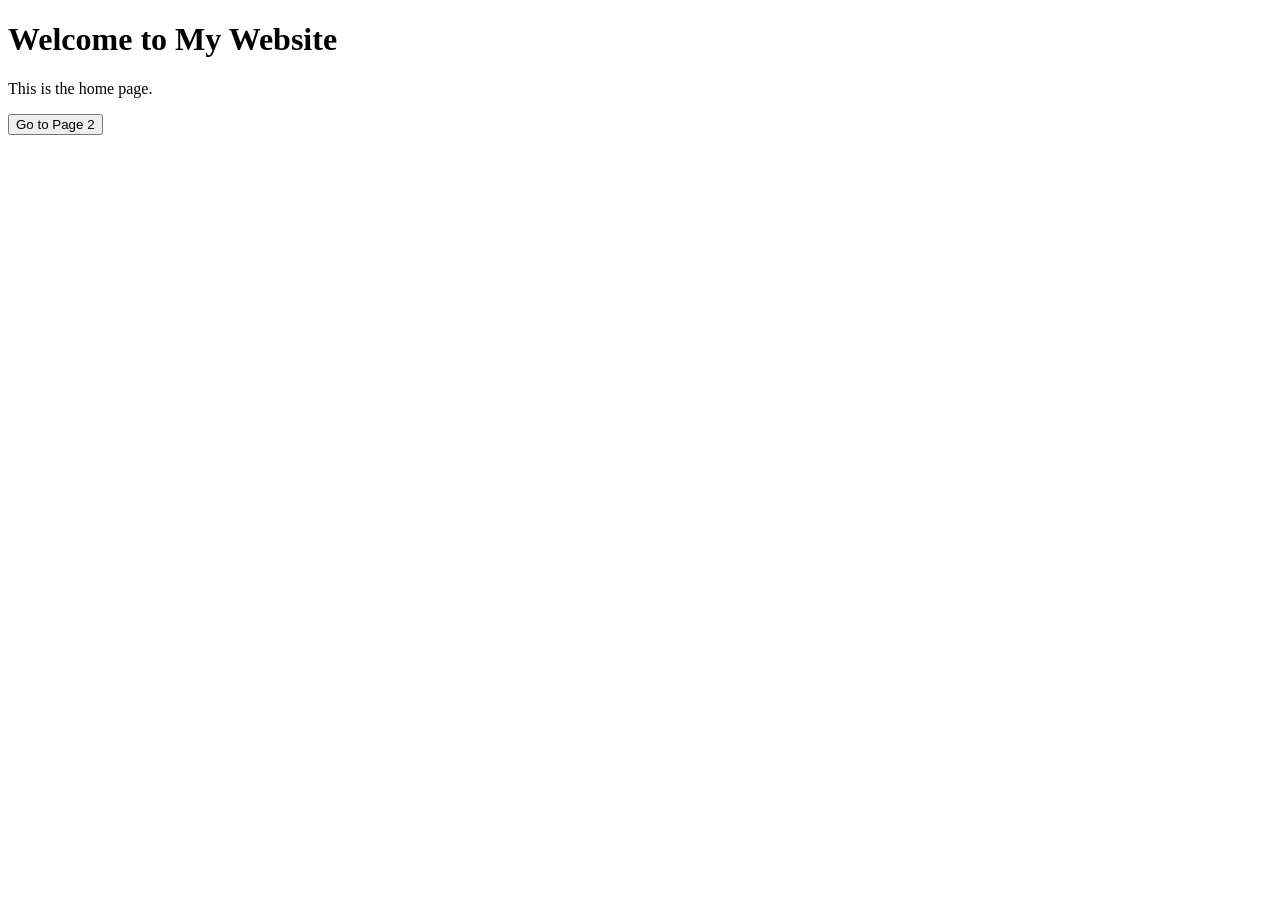
==== index.html @ 87fd5b6d "Create index.html" ====
<!DOCTYPE html>
<html lang="en">
<head>
  <meta charset="UTF-8">
  <title>Home Page</title>
  <link rel="stylesheet" href="style.css">
</head>
<body>
  <h1>Welcome to My Website</h1>
  <p>This is the home page.</p>

  <button onclick="location.href='page2.html'">Go to Page 2</button>
</body>
</html>
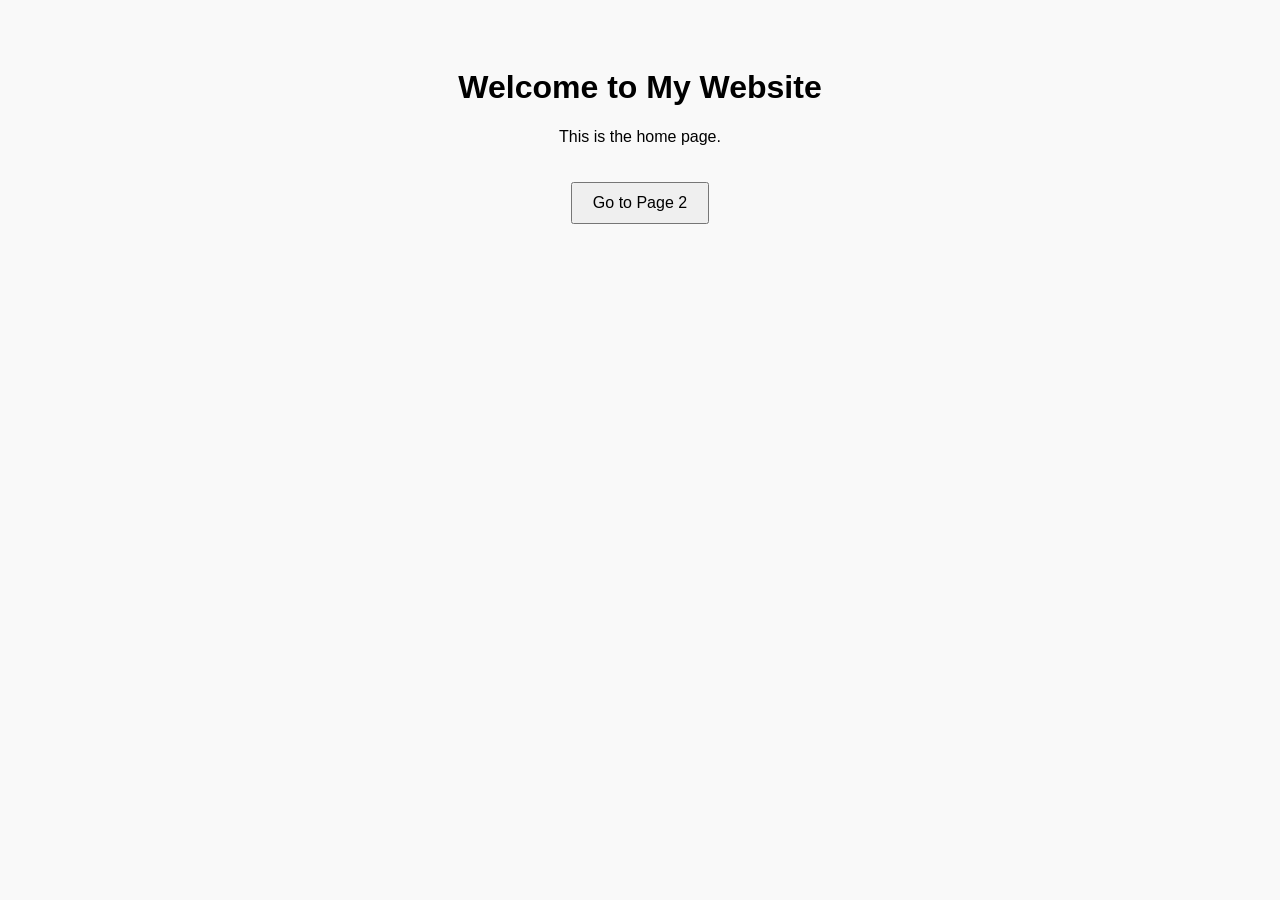
==== commit 0f4d19ee: "Update index.html" ====
--- a/index.html
+++ b/index.html
@@ -4,6 +4,19 @@
   <meta charset="UTF-8">
   <title>Home Page</title>
   <link rel="stylesheet" href="style.css">
+  <!-- Start VWO Async SmartCode -->
+<link rel="preconnect" href="https://dev.visualwebsiteoptimizer.com" />
+<script type='text/javascript' id='vwoCode'>
+window._vwo_code || (function() {
+var account_id=1146011,
+version=2.1,
+settings_tolerance=2000,
+hide_element='body',
+hide_element_style = 'opacity:0 !important;filter:alpha(opacity=0) !important;background:none !important;transition:none !important;',
+/* DO NOT EDIT BELOW THIS LINE */
+f=false,w=window,d=document,v=d.querySelector('#vwoCode'),cK='_vwo_'+account_id+'_settings',cc={};try{var c=JSON.parse(localStorage.getItem('_vwo_'+account_id+'_config'));cc=c&&typeof c==='object'?c:{}}catch(e){}var stT=cc.stT==='session'?w.sessionStorage:w.localStorage;code={nonce:v&&v.nonce,library_tolerance:function(){return typeof library_tolerance!=='undefined'?library_tolerance:undefined},settings_tolerance:function(){return cc.sT||settings_tolerance},hide_element_style:function(){return'{'+(cc.hES||hide_element_style)+'}'},hide_element:function(){if(performance.getEntriesByName('first-contentful-paint')[0]){return''}return typeof cc.hE==='string'?cc.hE:hide_element},getVersion:function(){return version},finish:function(e){if(!f){f=true;var t=d.getElementById('_vis_opt_path_hides');if(t)t.parentNode.removeChild(t);if(e)(new Image).src='https://dev.visualwebsiteoptimizer.com/ee.gif?a='+account_id+e}},finished:function(){return f},addScript:function(e){var t=d.createElement('script');t.type='text/javascript';if(e.src){t.src=e.src}else{t.text=e.text}v&&t.setAttribute('nonce',v.nonce);d.getElementsByTagName('head')[0].appendChild(t)},load:function(e,t){var n=this.getSettings(),i=d.createElement('script'),r=this;t=t||{};if(n){i.textContent=n;d.getElementsByTagName('head')[0].appendChild(i);if(!w.VWO||VWO.caE){stT.removeItem(cK);r.load(e)}}else{var o=new XMLHttpRequest;o.open('GET',e,true);o.withCredentials=!t.dSC;o.responseType=t.responseType||'text';o.onload=function(){if(t.onloadCb){return t.onloadCb(o,e)}if(o.status===200||o.status===304){_vwo_code.addScript({text:o.responseText})}else{_vwo_code.finish('&e=loading_failure:'+e)}};o.onerror=function(){if(t.onerrorCb){return t.onerrorCb(e)}_vwo_code.finish('&e=loading_failure:'+e)};o.send()}},getSettings:function(){try{var e=stT.getItem(cK);if(!e){return}e=JSON.parse(e);if(Date.now()>e.e){stT.removeItem(cK);return}return e.s}catch(e){return}},init:function(){if(d.URL.indexOf('__vwo_disable__')>-1)return;var e=this.settings_tolerance();w._vwo_settings_timer=setTimeout(function(){_vwo_code.finish();stT.removeItem(cK)},e);var t;if(this.hide_element()!=='body'){t=d.createElement('style');var n=this.hide_element(),i=n?n+this.hide_element_style():'',r=d.getElementsByTagName('head')[0];t.setAttribute('id','_vis_opt_path_hides');v&&t.setAttribute('nonce',v.nonce);t.setAttribute('type','text/css');if(t.styleSheet)t.styleSheet.cssText=i;else t.appendChild(d.createTextNode(i));r.appendChild(t)}else{t=d.getElementsByTagName('head')[0];var i=d.createElement('div');i.style.cssText='z-index: 2147483647 !important;position: fixed !important;left: 0 !important;top: 0 !important;width: 100% !important;height: 100% !important;background: white !important;display: block !important;';i.setAttribute('id','_vis_opt_path_hides');i.classList.add('_vis_hide_layer');t.parentNode.insertBefore(i,t.nextSibling)}var o=window._vis_opt_url||d.URL,s='https://dev.visualwebsiteoptimizer.com/j.php?a='+account_id+'&u='+encodeURIComponent(o)+'&vn='+version;if(w.location.search.indexOf('_vwo_xhr')!==-1){this.addScript({src:s})}else{this.load(s+'&x=true')}}};w._vwo_code=code;code.init();})();
+</script>
+<!-- End VWO Async SmartCode -->
 </head>
 <body>
   <h1>Welcome to My Website</h1>
--- a/style.css
+++ b/style.css
@@ -0,0 +1,13 @@
+body {
+  font-family: sans-serif;
+  text-align: center;
+  padding: 40px;
+  background-color: #f9f9f9;
+}
+
+button {
+  padding: 10px 20px;
+  font-size: 16px;
+  margin-top: 20px;
+  cursor: pointer;
+}
